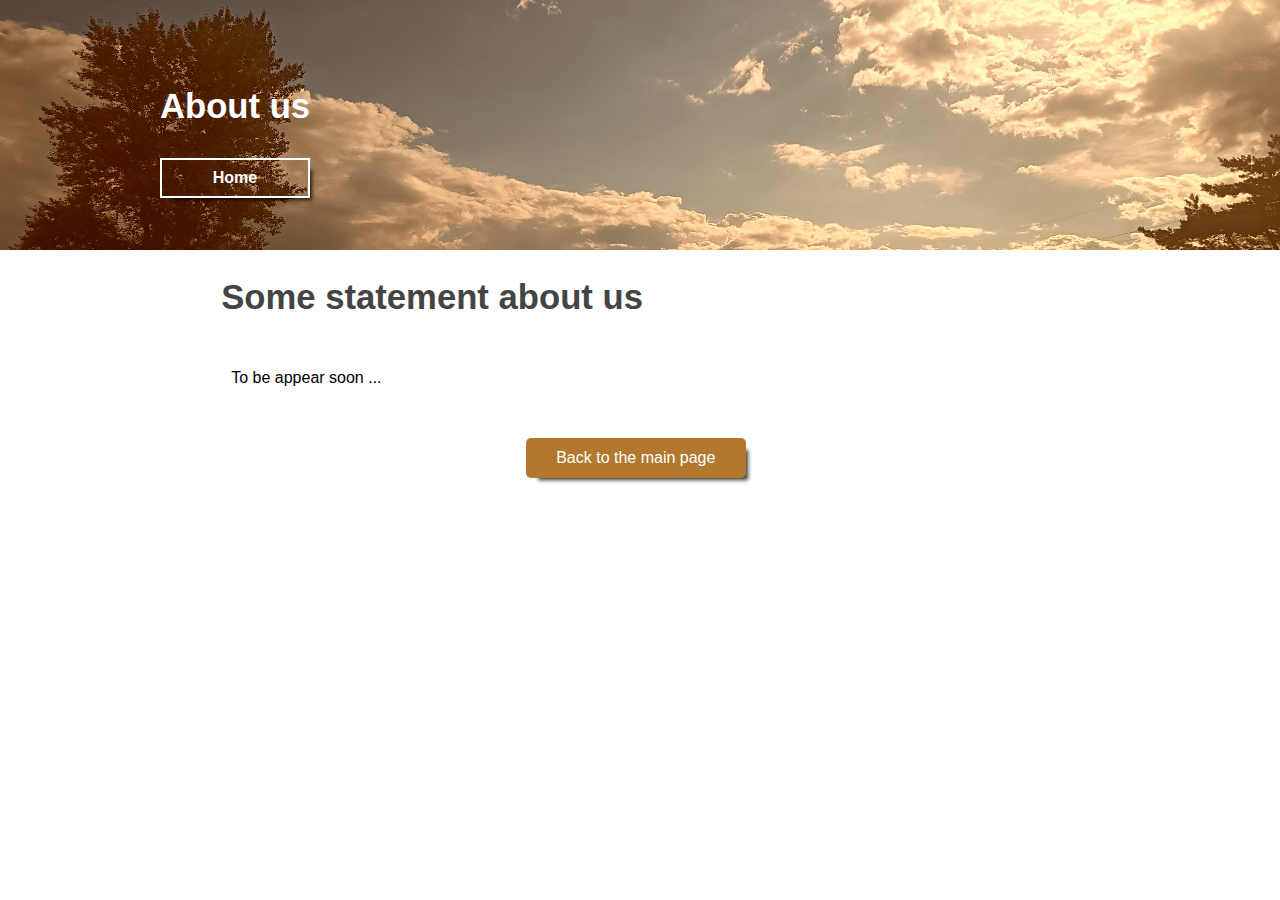
==== about.html @ 1bdb1aa7 "Add files via upload" ====
<!DOCTYPE html>
<html> 
<head>
	<meta charset="utf-8">
	<meta name="viewport" content="width=device-width, initial-scale=1">
	<meta name="generator" content="RocketCake">
	<title></title>
	<link rel="stylesheet" type="text/css" href="about_html.css">
</head>
<body>
<div class="textstyle1">
<div id="container_1faa7373"><div class="textstyle1"><div id="container_61dd425e"><div id="container_61dd425e_padding" ><div class="textstyle1"><span class="textstyle2"><br/></span><div id="container_516501ea"><div id="container_516501ea_padding" ><div class="textstyle3"><div id="container_6bd68e83"><div id="container_6bd68e83_padding" ><div class="textstyle3"><span class="textstyle4"><br/>About us</span><span class="textstyle5"><br/><br/></span>  <a href="index.html" style="text-decoration:none"><div id="button_518623cc">
    <div class="vcenterstyle1"><div class="vcenterstyle2">      <div class="textstyle1">
        <span class="textstyle6">Home</span>
        </div>
      <div class="textstyle3">
        </div>
      </div></div>
    </div></a>
  <span class="textstyle7">   </span>
</div>
<div class="textstyle1">  <span class="textstyle7"><br/></span>
</div>
<div style="clear:both"></div></div></div></div>
<div style="clear:both"></div></div></div></div>
<div style="clear:both"></div></div></div></div>
</div><div id="container_606a5ad4"><div id="container_606a5ad4_padding" ><div class="textstyle3"><span class="textstyle2"><br/></span><span class="textstyle8">Some statement about us<br/><br/></span><div id="container_30422970"><div id="container_30422970_padding" ><div class="textstyle3">  <span class="textstyle9">To be appear soon ...<br/><br/><br/></span>
</div>
<div class="textstyle1">  <a href="index.html" style="text-decoration:none"><div id="button_3a4e7816">
    <div class="vcenterstyle1"><div class="vcenterstyle2">      <div class="textstyle1">
        <span class="textstyle10">Back to the main page</span>
        </div>
      <div class="textstyle3">
        </div>
      </div></div>
    </div></a>
</div>
<div class="textstyle3">  <span class="textstyle9"><br/></span>
</div>
<div style="clear:both"></div></div></div><span class="textstyle2"><br/><br/><br/><br/><br/><br/><br/><br/><br/><br/><br/><br/><br/></span></div>
<div style="clear:both"></div></div></div>  </div>
<div class="textstyle3">
<span class="textstyle2"><br/></span>  </div>
</body>
</html>
---- about_html.css ----
a { color:#5D5D9E; } 
a:visited { color:#5D5D9E; } 
a:active { color:#5C615E; } 
a:hover { color:#B2B3B4; } 
#button_518623cc { box-sizing: border-box; vertical-align: bottom; position:relative; display: inline-block; margin:10px 10px 0px 0px;width:150px; height:40px; background:none; border: 2px solid #FFFFFF; box-shadow: 7px 7px 4px -5px rgba(0, 0, 0, 0.784314);  }
#button_518623cc:hover { border-color:#C0C0C0;  }
#button_518623cc:hover span { color:#AFAFAF; }
body { background-color:#FFFFFF; padding:0;  margin: 0; }
.textstyle1 { text-align:center; }
#container_1faa7373 { vertical-align: top; position:relative; display: inline-block; width:100%; min-height:238px; background-color:#2D2913;  }
#container_61dd425e { vertical-align: top; position:relative; display: inline-block; width:100%; min-height:246px; max-width:1600px; background-color:#FFFFFF; background-image: url(rc_images/landscapenoe.jpg); background-position:center left; background-size:cover;  }
#container_61dd425e_padding { margin: 10px; display: block;  }
.textstyle2 { font-size:12pt; font-family:Arial, Helvetica, sans-serif; color:#000000;  }
#container_516501ea { vertical-align: top; position:relative; display: inline-block; width:85%; min-height:184px; max-width:1000px; background:none;  }
#container_516501ea_padding { margin: 10px; display: block;  }
.textstyle3 { text-align:left; }
#container_6bd68e83 { vertical-align: top; position:relative; display: inline-block; width:59%; min-height:188px; background:none;  }
#container_6bd68e83_padding { margin: 10px; display: block;  }
.textstyle4 { font-size:26pt; font-family:Arial, Helvetica, sans-serif; color:#FFFFFF; font-weight:bold;  }
.textstyle5 { font-size:14pt; font-family:Arial, Helvetica, sans-serif; color:#FFFFFF; font-weight:bold;  }
.vcenterstyle1 { display: table; width: 100%; height: 100%; }
.vcenterstyle2 { display: table-cell; vertical-align: middle; }
.textstyle6 { font-size:12pt; font-family:Arial, Helvetica, sans-serif; color:#FFFFFF; font-weight:bold;  }
.textstyle7 { font-size:14pt; font-family:Arial, Helvetica, sans-serif; color:#000000;  }
#container_606a5ad4 { vertical-align: top; position:relative; display: inline-block; width:67%; min-height:320px; max-width:1000px; background-color:#FFFFFF;  }
#container_606a5ad4_padding { margin: 10px; display: block;  }
.textstyle8 { font-size:26pt; font-family:Arial, Helvetica, sans-serif; color:#444444; font-weight:bold;  }
#container_30422970 { vertical-align: top; position:relative; display: inline-block; width:99%; min-height:186px; background:none;  }
#container_30422970_padding { margin: 10px; display: block;  }
.textstyle9 { font-size:12pt; font-family:Arial, Helvetica, sans-serif; color:#000000; line-height: 1.5;  }
#button_3a4e7816 { vertical-align: bottom; border-radius: 5px; position:relative; display: inline-block; width:220px; height:40px; background-color:#B1782E; box-shadow: 7px 7px 4px -5px rgba(0, 0, 0, 0.784314);  }
.textstyle10 { font-size:12pt; font-family:Arial, Helvetica, sans-serif; color:#FFFFFF;  }
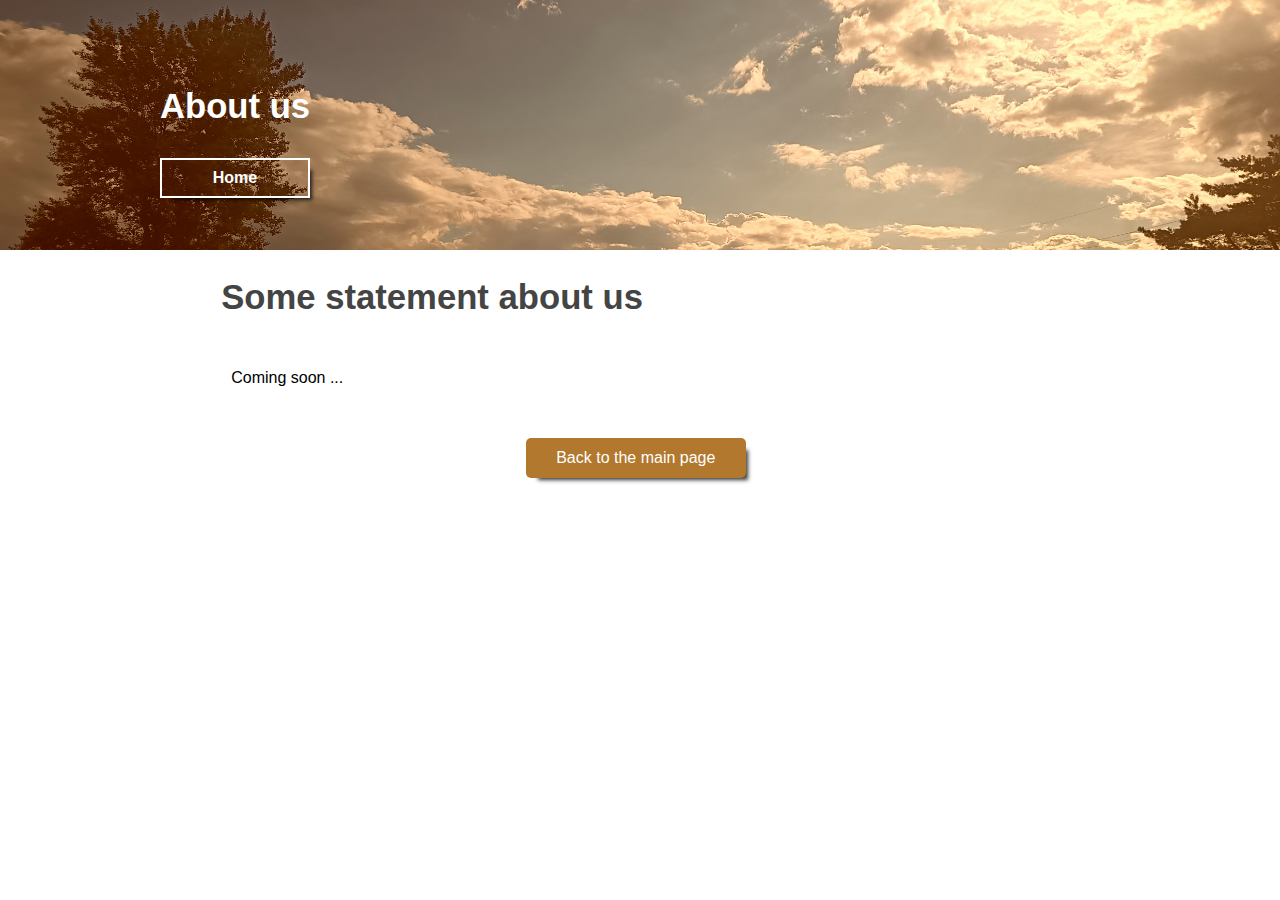
==== commit 5e2644fa: "Add files via upload" ====
--- a/about.html
+++ b/about.html
@@ -24,7 +24,7 @@
 <div style="clear:both"></div></div></div></div>
 <div style="clear:both"></div></div></div></div>
 <div style="clear:both"></div></div></div></div>
-</div><div id="container_606a5ad4"><div id="container_606a5ad4_padding" ><div class="textstyle3"><span class="textstyle2"><br/></span><span class="textstyle8">Some statement about us<br/><br/></span><div id="container_30422970"><div id="container_30422970_padding" ><div class="textstyle3">  <span class="textstyle9">To be appear soon ...<br/><br/><br/></span>
+</div><div id="container_606a5ad4"><div id="container_606a5ad4_padding" ><div class="textstyle3"><span class="textstyle2"><br/></span><span class="textstyle8">Some statement about us<br/><br/></span><div id="container_30422970"><div id="container_30422970_padding" ><div class="textstyle3">  <span class="textstyle9">Coming soon ...<br/><br/><br/></span>
 </div>
 <div class="textstyle1">  <a href="index.html" style="text-decoration:none"><div id="button_3a4e7816">
     <div class="vcenterstyle1"><div class="vcenterstyle2">      <div class="textstyle1">
